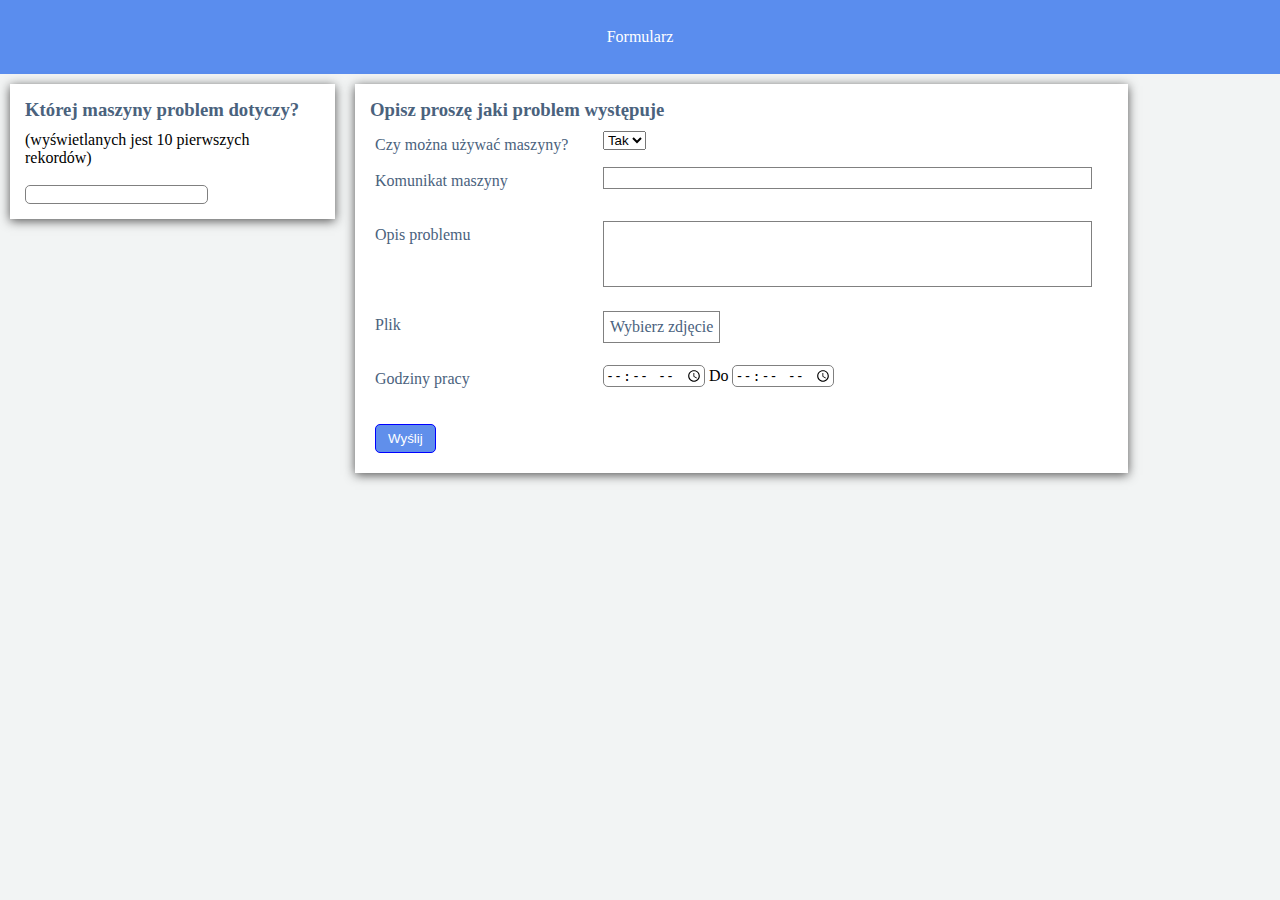
==== form.html @ cef1e45e "Add files via upload" ====
<!DOCTYPE html>
<html lang=pl>
<head>
	<meta charset="UTF-8">
	<title>Form</title>
	<link rel="stylesheet" href="style.css">
</head>
<body>
	<header><p class="head">Formularz</p></header>
<div class="sn1">
    <h3>Której maszyny problem dotyczy?</h3>
        (wyświetlanych jest 10 pierwszych rekordów)
    <br><br>
    <input type="text">
</div>
<div class="form">
	<h3>Opisz proszę jaki problem występuje</h3>
    <form name="Fuck">
        <div class="in">
        	<div class="inl">
        		<label for="choice">Czy można używać maszyny?</label>
        	</div>
        	<div class=inr>
        		<select>
                	<option value="yes">Tak</option>
                	<option value="no">Nie</option>
            	</select>
            </div>
        </div>
        <br><br>
        <div class="in">
        	<div class="inl">
        		<label for="komunikat">Komunikat maszyny</label>
        	</div>
            <div class="inr">
            <textarea id="komunikat"></textarea>
        	</div>
        </div>
        <br><br><br>
        <div class="in">
        	<div class="inl">
        		<label for="opis">Opis problemu</label>
        	</div>
        	<div class="inr">
        		<textarea id="opis"></textarea>
        	</div>
        </div>
        <br><br><br><br><br>
        <div class="in">
        	<div class="inl">
        		<label>Plik</label>
        	</div>
        	<div class="inr">
        		<label class="plik" for="plik">Wybierz zdjęcie</label>
				<input id="plik" type="file">
       		</div>
        </div>
        <br><br><br>  
        <div class="in">
        	<div class="inl">	
        		<label for="godziny">Godziny pracy</label>
        	</div>
        	<div class="inr">
        		<input type="time" id="godz1"> Do <input type="time" id="godz2">
       		</div>
       	</div>
        <br><br><br>
       	<div class="in">
       		<div class="inl">
       			<input type="submit" value="Wyślij">
       		</div>
    	</div>
    </form>
</div>


</body>
</html>
---- style.css ----
body{
    margin: 0;
	background-color: #f2f4f4;
}
h1{
    text-align: center;
}
#label{
    text-align: center;
}
/* początek css do pliku form.html */
header{
	margin: 0;
    padding: 12px;
	background-color: #5a8dee;
}
.head{
	font-family: Verdana;
	font-size: 1em;
	text-align: center;
	color: #ffffff;
}
.sn1{
	float: left;
	background-color: #ffffff;
	padding: 15px;
	margin: 10px;
	box-shadow: 0px 2px 10px #535353;
	width: calc(25% - 25px);
}
.form{
	background-color: #ffffff;
	padding: 15px;
	margin: 10px;
	box-shadow: 0px 2px 10px #535353;
  	width: calc(60% - 25px);
  	float: left;
}
@media only screen and (max-width: 1200px) {
	.sn1{
	background-color: #ffffff;
	padding: 15px;
	margin: 10px;
	box-shadow: 0px 2px 10px #535353;
	width: calc(100% - 50px);
	}
	.form{
	background-color: #ffffff;
	padding: 15px;
	margin: 10px;
	box-shadow: 0px 2px 10px #535353;
  	width: calc(100% - 50px);
  	}
}
h3{
	margin: 0;
	font-family: Verdana;
	color: #4a627d;
	padding-bottom: 10px;
}
.in{
	margin: 0;
}
.inl{
	margin: 0;
	padding: 5px;
	width: 30%;
	float: left;
	position: relative;
	color: #4a627d;
}
.inr{
	margin:0;
	float: left;
	width: 65%;
	padding-right: 20px;
	position: relative;
}
input{
	border: 1px solid gray;
	border-radius: 5px;
}
input[type=submit]{
	background-color: #608feb;
	border: 1px solid blue;
	padding: 6px 12px;
	cursor: pointer;
	color: white;
}
input[type="file"]{
	display: none;
}
.plik{
	border: 1px solid gray;
	display: inline-block;
	padding: 6px;
	cursor: pointer;
	color: #4a627d;
}
#opis{
	width: 100%;
	height: 60px;
	border: 1px solid gray;
	resize: none;
}
#komunikat{
	width: 100%;
	height: 16px;
	border: 1px solid gray;
	resize: none;
}
/* koniec css do pliku form.html */
#color
{
	background-color: #ffffff;
	box-shadow: 0px 2px 10px #535353;
	padding: 15px;
	margin: 10px;
	position: absolute;
	text-align:center;
  	width: calc(100% - 50px);
	height:100px;
	font-family: Verdana;
	color: #4a627d;
}
#output
{
	margin: auto;
	margin-top:50px;
  	width: 277px;
  	padding: 10px;
	text-align:center;
	
}
#o2
{
	background-color: #ffffff;
	box-shadow: 0px 2px 10px #535353;
	width: 300px;
	height: 300px;
	margin: auto;
}

#qron
{
	font-family: Verdana;
	color: #4a627d;
	background-color:white;
}
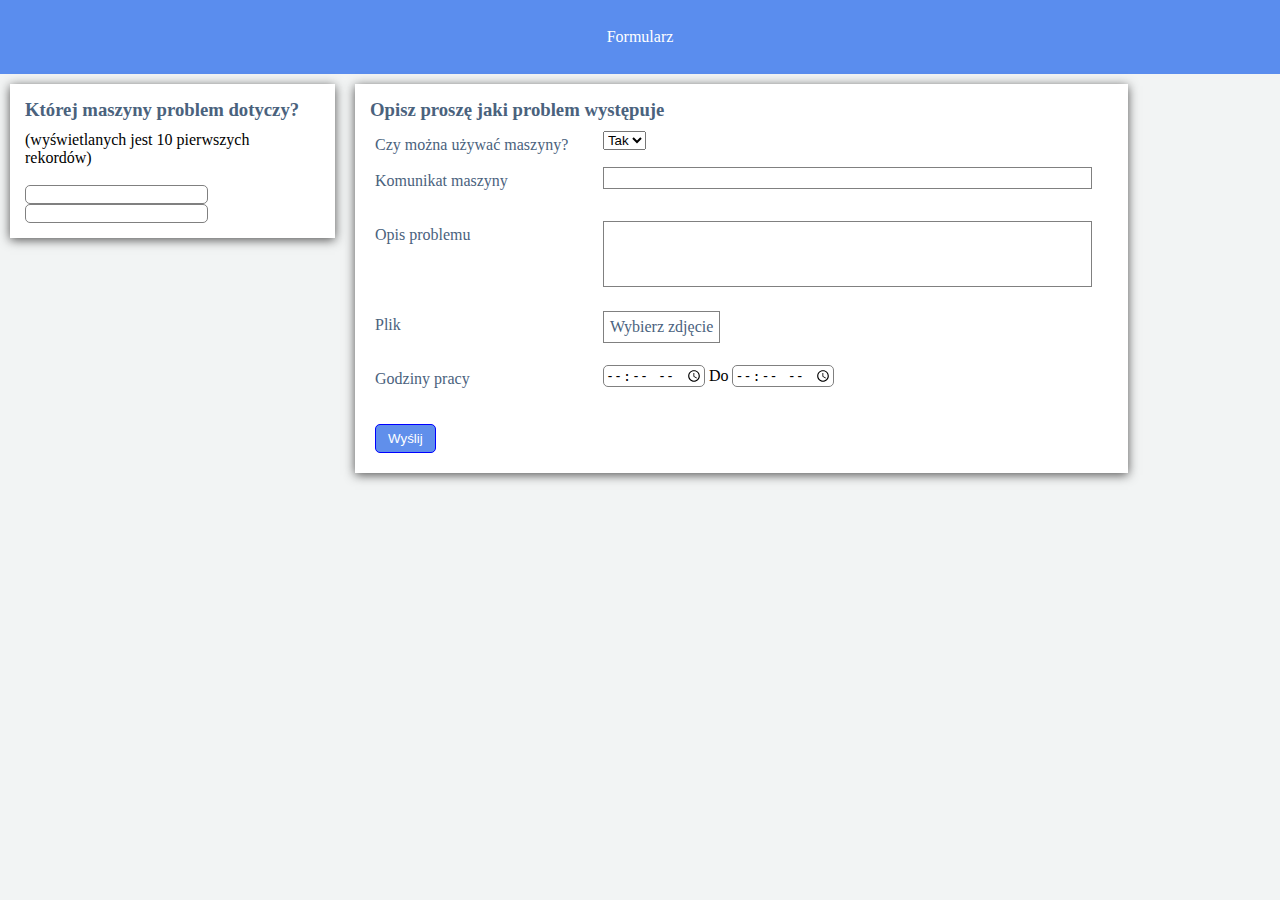
==== commit f7b4f86e: "Add files via upload" ====
--- a/form.html
+++ b/form.html
@@ -3,6 +3,7 @@
 <head>
 	<meta charset="UTF-8">
 	<title>Form</title>
+	<script src="scriptform.js" defer></script>
 	<link rel="stylesheet" href="style.css">
 </head>
 <body>
@@ -11,7 +12,8 @@
     <h3>Której maszyny problem dotyczy?</h3>
         (wyświetlanych jest 10 pierwszych rekordów)
     <br><br>
-    <input type="text">
+    <input id="model" type="text">
+	<input id="SN" type="text">
 </div>
 <div class="form">
 	<h3>Opisz proszę jaki problem występuje</h3>
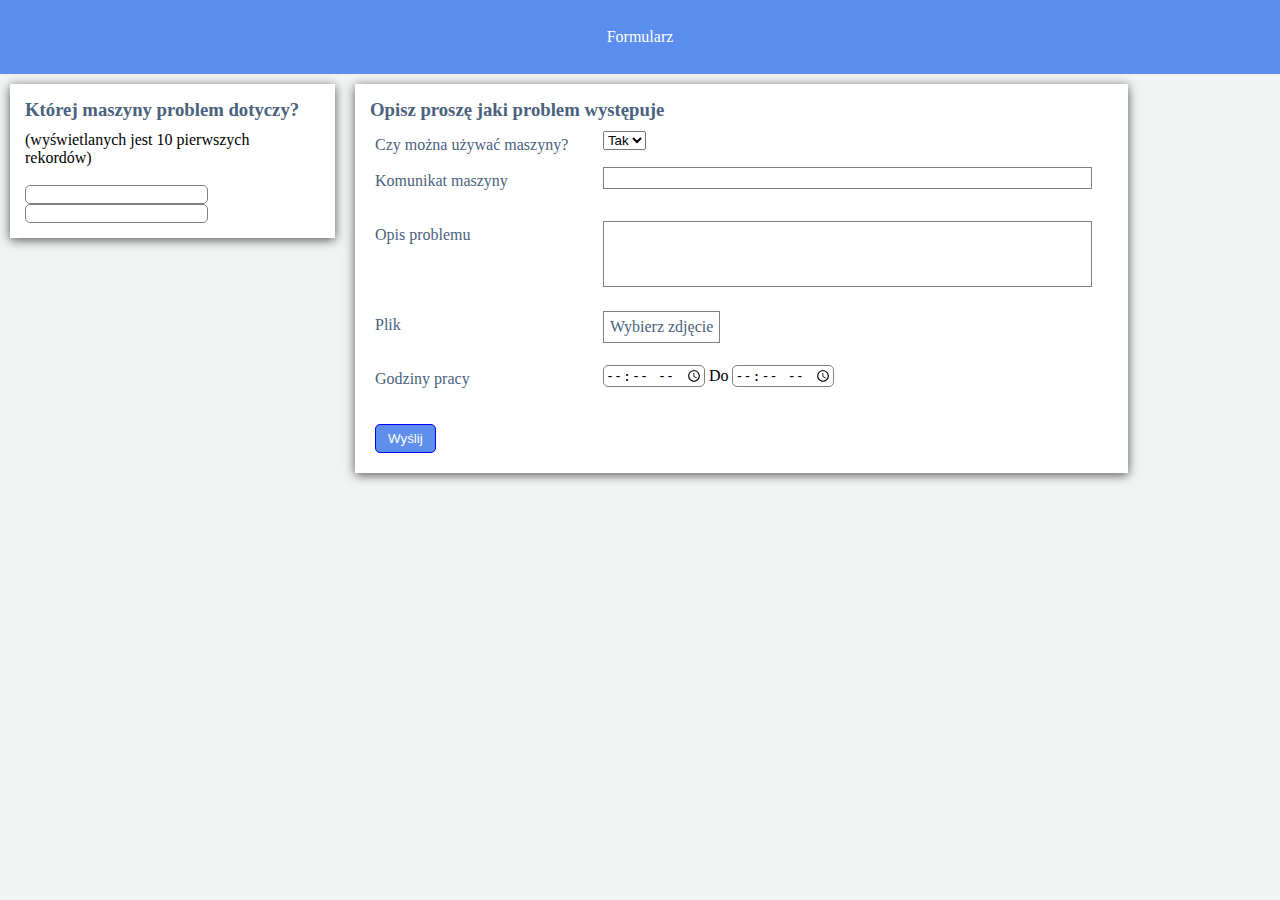
==== commit 99e9efea: "Add files via upload" ====
--- a/form.html
+++ b/form.html
@@ -17,7 +17,7 @@
 </div>
 <div class="form">
 	<h3>Opisz proszę jaki problem występuje</h3>
-    <form name="Fuck">
+    <form name="Form">
         <div class="in">
         	<div class="inl">
         		<label for="choice">Czy można używać maszyny?</label>
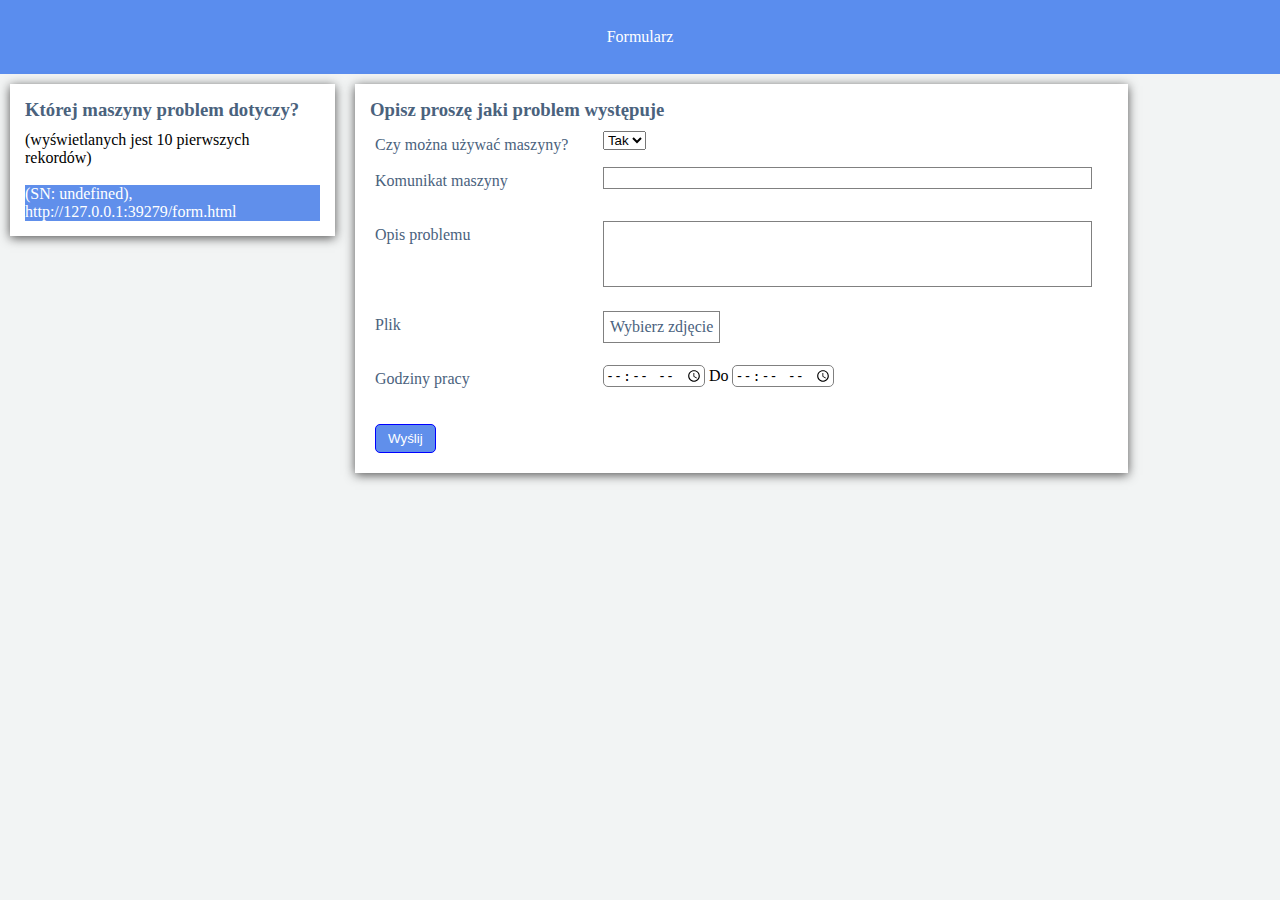
==== commit d6c07b05: "Add files via upload" ====
--- a/form.html
+++ b/form.html
@@ -12,8 +12,9 @@
     <h3>Której maszyny problem dotyczy?</h3>
         (wyświetlanych jest 10 pierwszych rekordów)
     <br><br>
-    <input id="model" type="text">
-	<input id="SN" type="text">
+    <div id=modelow>
+		
+	</div>
 </div>
 <div class="form">
 	<h3>Opisz proszę jaki problem występuje</h3>
--- a/style.css
+++ b/style.css
@@ -109,6 +109,11 @@
 	border: 1px solid gray;
 	resize: none;
 }
+#modelow
+{
+	background-color:#608feb;
+	color: white;
+}
 /* koniec css do pliku form.html */
 #color
 {
